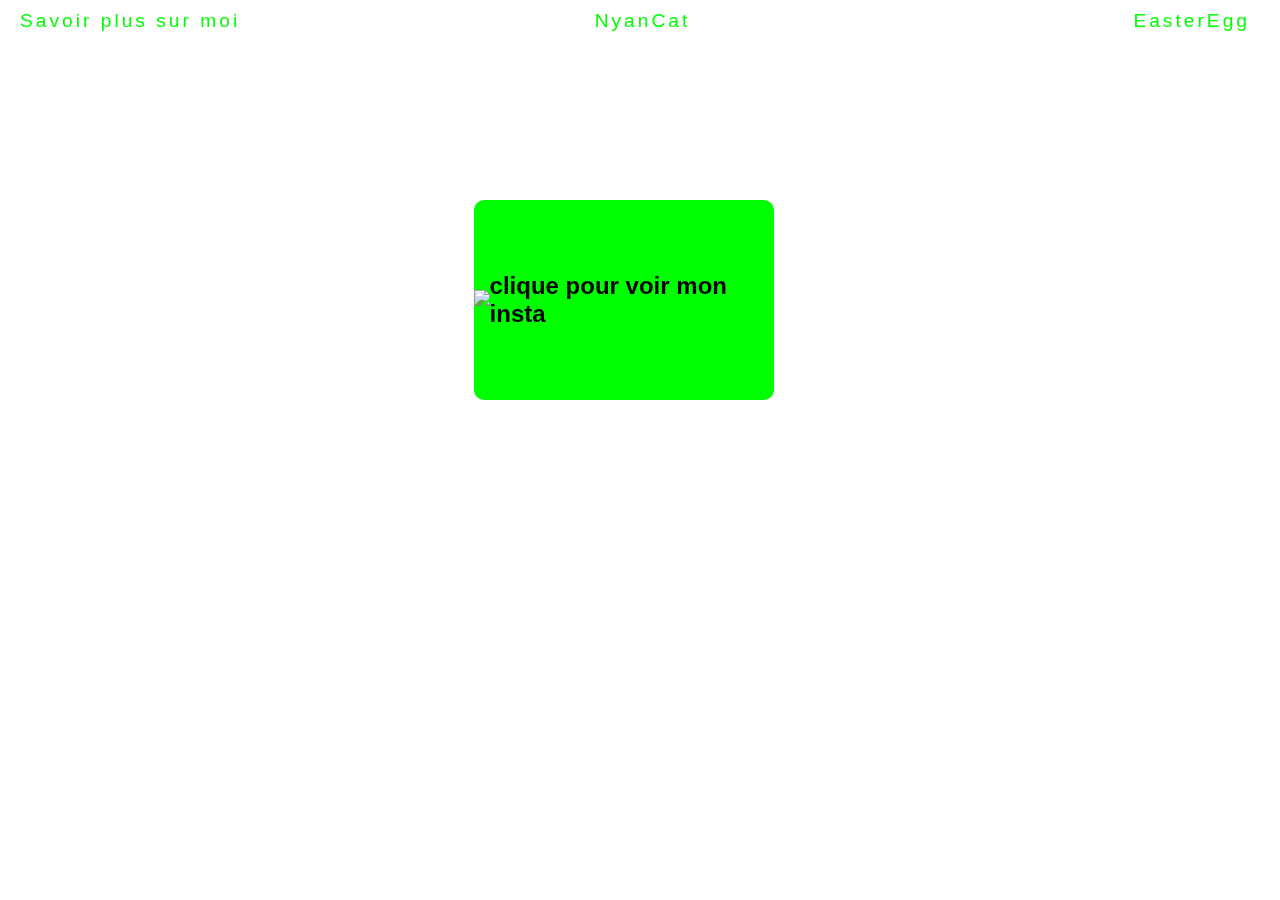
==== home/index.html @ 29d3a86a "Update index.html" ====
<!DOCTYPE html>
<html lang="en">
<head>
    <meta charset="UTF-8">
    <meta http-equiv="X-UA-Compatible" content="IE=edge">
    <meta name="viewport" content="width=device-width, initial-scale=1.0">
    <link rel="stylesheet" href="style.css">
    <title>Home</title>
</head>
<body>
				<header>
<div id="header">
				<div class="head"><a href="#">Savoir plus sur moi</a></div>
				<div class="head"><a href="https://www.nyan.cat" class="cat">NyanCat</a></div>
        <div class="head"><a href="#">EasterEgg</div></a>
				
</div>
</header>
<div class="card">
  <div class="front">
    <p>
     <img src="icon-instagram.png" >
     <br>
     <h2>clique pour voir mon insta </h2>
    </p>
  </div>
   <div class="back">
     IG : Bwatolaitr 
   </div>
</div>
    <div class="bloc">
      <p>
        <video id="background-video" autoplay loop muted>

            <source src="background.mp4" type="video/mp4">
            </video>
          </p>
            <div class="flou"></div>
</div>
</body>
</html>
---- home/style.css ----
*{
    margin: 0;

}
.bloc{
    position: relative;
    height: 100vh;
    width: 100%;
    overflow: hidden;
    
                          
}
.bloc video{
 
    min-width: 100%;
    min-height: 100%;
    top: 50%;
    left: 50%;
    z-index: -100;
    transform: translate( -50%, -50%);
    position: absolute;
   
}
body{
				font-family: Arial;
}
.flou{
				display: block;
				position: relative;
    height: 100vh;
    width: 100%;
    overflow: hidden;
    background-color: transparent;
    backdrop-filter: blur(5px);
}
#header{
				display: flex;
				background-color: transparent;
				width: 100%;
				height: 35px;
				position: absolute;
				z-index: 100;
				backdrop-filter: blur(10px);
				justify-content: space-between;
				float: left;	
        text-align: center;	
       right: 30px;
       

				}

        
				.head{
				  color: #00FF00;
          font-size: 1.2rem;
          letter-spacing: 3px;
          padding-top: 10px;
          left: 50px;
          text-decoration: none;
				}
				
				
.card{
  width:300px;
  height:200px;
  position:relative;
  background-color: transparent;
  transition: transform 0.8s;
  transform-style: preserve-3d;
  position: absolute;
  z-index:100;
  top: 200px;
  left: 37%;
}
.card:hover {
  transform:rotateY(180deg);
  cursor:pointer;
}
.front, .back{
  height:100%;
  width:100%;
  background: #00FF00;
  position:absolute;
  border-radius:10px;
  backface-visibility: hidden;
  display:flex;
  justify-content:center;
  align-items: center;
}

.back{
  transform:rotateY(-180deg);
  background:rgb(0, 0, 0);
  color: #0fb60f;
}
.back:hover{

  transform:rotateY(-180deg);

  cursor:pointer;
}
#header :nth-child(2){
  color: linear-gradient(45deg, #ff0000, #7dff69);
  animation: hue-rotate 0.1s linear infinite alternate;
  right: 10px;
  position: absolute;
}
@keyframes hue-rotate{
  to { filter: hue-rotate(90deg); }
}
#header :nth-child(2):hover{
  color: linear-gradient(45deg, #ff0000, blue );
  animation: hue-rotate 0.5s linear infinite alternate;;
  text-decoration: underline;
  cursor: pointer;
}
#header :nth-child(1){
  padding-left: 25px;
  text-decoration: none;
  color: #00FF00;
}
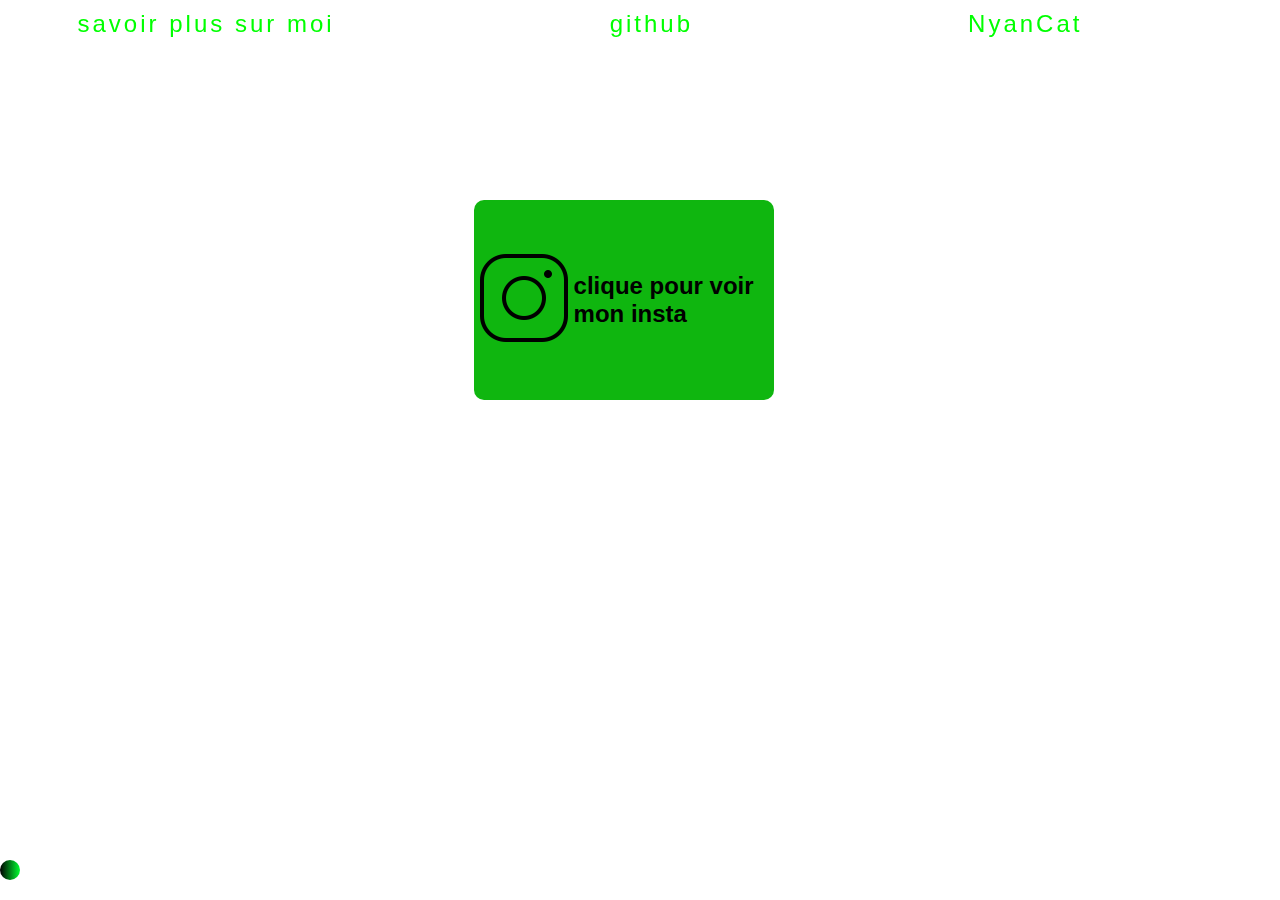
==== commit d4b5e6b4: "Add files via upload" ====
--- a/home/index.html
+++ b/home/index.html
@@ -8,18 +8,18 @@
     <title>Home</title>
 </head>
 <body>
-				<header>
-<div id="header">
-				<div class="head"><a href="#">Savoir plus sur moi</a></div>
-				<div class="head"><a href="https://www.nyan.cat" class="cat">NyanCat</a></div>
-        <div class="head"><a href="#">EasterEgg</div></a>
-				
+<header id="header">
+  <span class="head1"><a href="information/info.html" target="_blank"> savoir plus sur moi</a></span>
+  <span class="head3"><a href="https://github.com/Nayzer974" target="_blank">github</a></span>
+  <span class="head2"><a href="https://www.nyan.cat" target="_blank" title="clique si tes gay">NyanCat</a></span>
+</header>
+<div class="oula">
+<span class="head4"><a href="https://www.youtube.com/watch?v=dQw4w9WgXcQ" target="_blank">ㅤ</a></span>
 </div>
-</header>
 <div class="card">
   <div class="front">
     <p>
-     <img src="icon-instagram.png" >
+     <img src="image\icon_instagram.png" >
      <br>
      <h2>clique pour voir mon insta </h2>
     </p>
@@ -32,10 +32,11 @@
       <p>
         <video id="background-video" autoplay loop muted>
 
-            <source src="background.mp4" type="video/mp4">
+            <source src="vid\background.mp4" type="video/mp4">
             </video>
           </p>
             <div class="flou"></div>
+          
 </div>
 </body>
 </html>
--- a/home/style.css
+++ b/home/style.css
@@ -32,34 +32,7 @@
     overflow: hidden;
     background-color: transparent;
     backdrop-filter: blur(5px);
-}
-#header{
-				display: flex;
-				background-color: transparent;
-				width: 100%;
-				height: 35px;
-				position: absolute;
-				z-index: 100;
-				backdrop-filter: blur(10px);
-				justify-content: space-between;
-				float: left;	
-        text-align: center;	
-       right: 30px;
-       
-
-				}
-
-        
-				.head{
-				  color: #00FF00;
-          font-size: 1.2rem;
-          letter-spacing: 3px;
-          padding-top: 10px;
-          left: 50px;
-          text-decoration: none;
-				}
-				
-				
+}			
 .card{
   width:300px;
   height:200px;
@@ -79,13 +52,24 @@
 .front, .back{
   height:100%;
   width:100%;
-  background: #00FF00;
+  background: #0FB60F;
   position:absolute;
   border-radius:10px;
   backface-visibility: hidden;
   display:flex;
   justify-content:center;
   align-items: center;
+}
+
+header{
+  position: absolute;
+  
+  z-index: 100;
+  top: 10px;
+  display: flex;
+  justify-content: space-around;
+  letter-spacing: 3px;
+  
 }
 
 .back{
@@ -99,23 +83,38 @@
 
   cursor:pointer;
 }
-#header :nth-child(2){
-  color: linear-gradient(45deg, #ff0000, #7dff69);
-  animation: hue-rotate 0.1s linear infinite alternate;
-  right: 10px;
-  position: absolute;
+#header{
+  display: flex;
+  background-color: transparent;
+  width: 100%;
+  height:30px ;
+  right: 60px;
+  overflow: hidden;
+}
+a{
+  text-decoration: none;
+  color: #00FF00;
+  font-size: 1.5rem;
+}
+a:hover{
+  color:  linear-gradient(40deg,red);
+  animation: hue-rotate 4s infinite;
+  text-decoration: underline;
 }
 @keyframes hue-rotate{
-  to { filter: hue-rotate(90deg); }
+  to { filter: hue-rotate(90deg);}
+  
 }
-#header :nth-child(2):hover{
-  color: linear-gradient(45deg, #ff0000, blue );
-  animation: hue-rotate 0.5s linear infinite alternate;;
-  text-decoration: underline;
+.head4{
+  height: 20px;
+  width: 20px;
+  background: linear-gradient(90deg, rgb(0, 0, 0), rgb(0, 255, 47));
+  animation: hue-rotate 2s linear infinite alternate;
+   z-index: 102;
+  border-radius: 100%;
   cursor: pointer;
+  position: absolute;
+  bottom: 20px;
+  text-decoration: none;
+  
 }
-#header :nth-child(1){
-  padding-left: 25px;
-  text-decoration: none;
-  color: #00FF00;
-}
